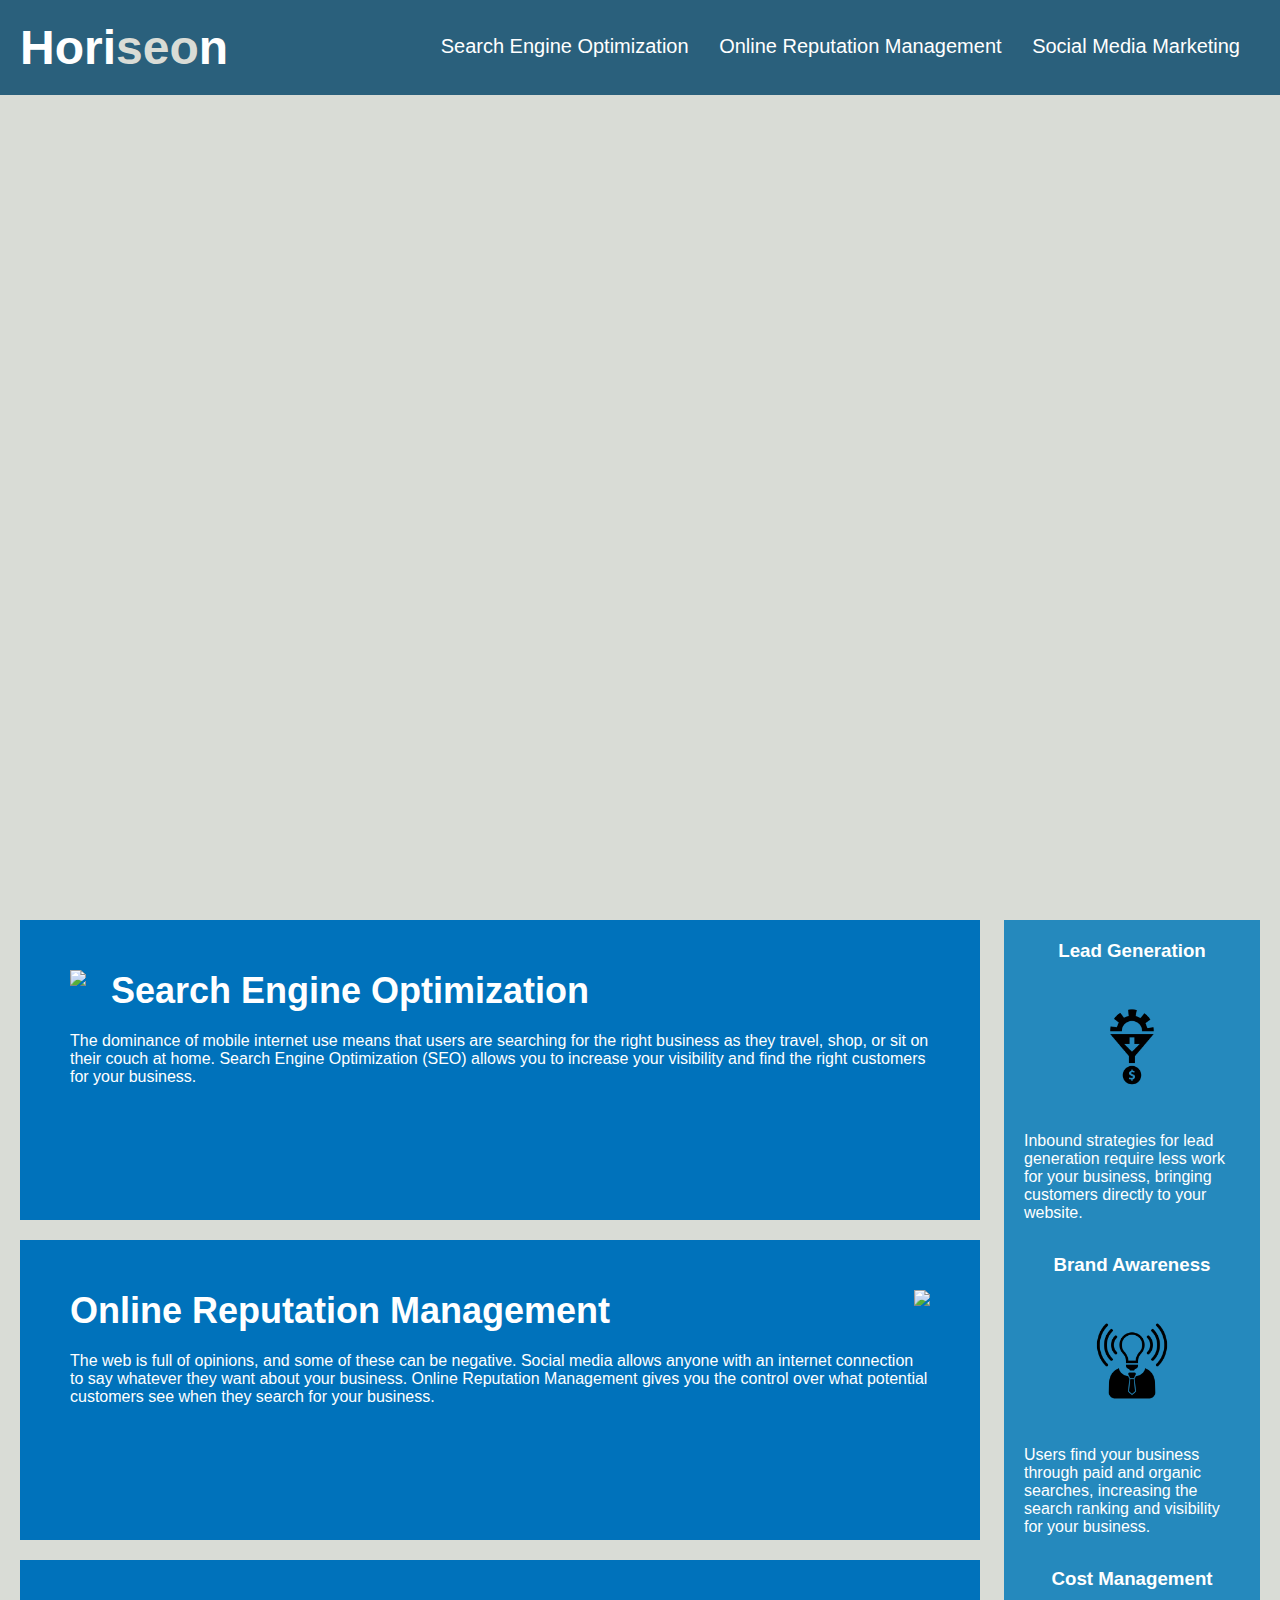
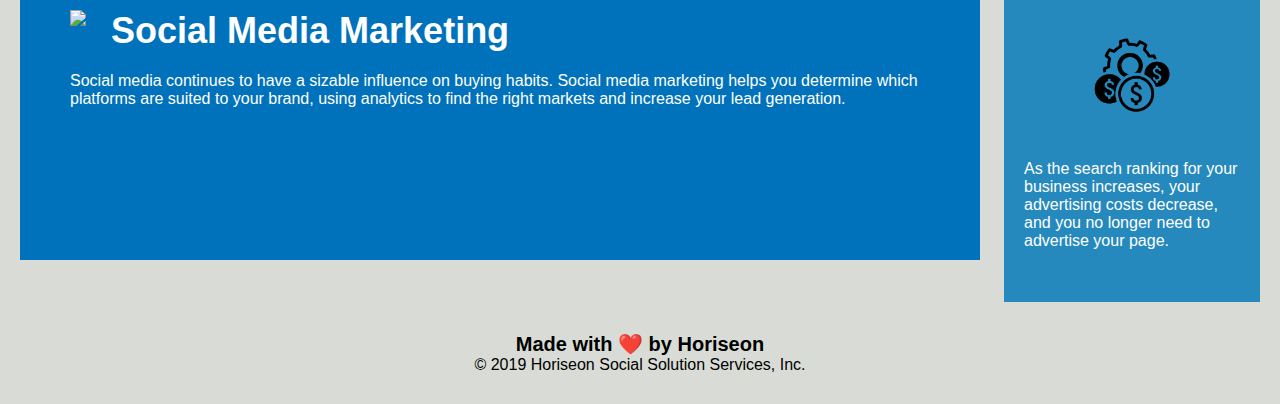
==== Develop/index.html @ 99dfb027 "resave with updated file names" ====
<!DOCTYPE html>
<html lang="en-us">

<head>
    <meta charset="UTF-8" />
    <link rel="stylesheet" href="./assets/css/style.css">
    <title>website</title>
</head>

<body>
    <div class="header">
        <h1>Hori<span class="seo">seo</span>n</h1>
        <div>
            <ul>
                <li>
                    <a href="#search-engine-optimization">Search Engine Optimization</a>
                </li>
                <li>
                    <a href="#online-reputation-management">Online Reputation Management</a>
                </li>
                <li>
                    <a href="#social-media-marketing">Social Media Marketing</a>
                </li>
            </ul>
        </div>
    </div>
    <div class="hero"></div>
    <div class="content">
        <div class="search-engine-optimization">
            <img src="./assets/images/search-engine-optimization.jpg" class="float-left" />
            <h2>Search Engine Optimization</h2>
            <p>
                The dominance of mobile internet use means that users are searching for the right business as they
                travel, shop, or sit on their couch at home. Search Engine Optimization (SEO) allows you to increase
                your visibility and find the right customers for your business.
            </p>
        </div>
        <div id="online-reputation-management" class="online-reputation-management">
            <img src="./assets/images/online-reputation-management.jpg" class="float-right" />
            <h2>Online Reputation Management</h2>
            <p>
                The web is full of opinions, and some of these can be negative. Social media allows anyone with an
                internet connection to say whatever they want about your business. Online Reputation Management gives
                you the control over what potential customers see when they search for your business.
            </p>
        </div>
        <div id="social-media-marketing" class="social-media-marketing">
            <img src="./assets/images/social-media-marketing.jpg" class="float-left" />
            <h2>Social Media Marketing</h2>
            <p>
                Social media continues to have a sizable influence on buying habits. Social media marketing helps you
                determine which platforms are suited to your brand, using analytics to find the right markets and
                increase your lead generation.
            </p>
        </div>
    </div>
    <div class="benefits">
        <div class="benefit-lead">
            <h3>Lead Generation</h3>
            <img src="./assets/images/lead-generation.png" />
            <p>
                Inbound strategies for lead generation require less work for your business, bringing customers directly
                to your website.
            </p>
        </div>
        <div class="benefit-brand">
            <h3>Brand Awareness</h3>
            <img src="./assets/images/brand-awareness.png" />
            <p>
                Users find your business through paid and organic searches, increasing the search ranking and visibility
                for your business.
            </p>
        </div>
        <div class="benefit-cost">
            <h3>Cost Management</h3>
            <img src="./assets/images/cost-management.png"></img>
            <p>
                As the search ranking for your business increases, your advertising costs decrease, and you no longer
                need to advertise your page.
            </p>
        </div>
    </div>
    <div class="footer">
        <h2>Made with ❤️️ by Horiseon</h2>
        <p>
            &copy; 2019 Horiseon Social Solution Services, Inc.
        </p>
    </div>
</body>

</html>
---- Develop/assets/css/style.css ----
* {
    box-sizing: border-box;
    padding: 0;
    margin: 0;
}

body {
    background-color: #d9dcd6;
}

.header {
    padding: 20px;
    font-family: 'Trebuchet MS', 'Lucida Sans Unicode', 'Lucida Grande', 'Lucida Sans', Arial, sans-serif;
    background-color: #2a607c;
    color: #ffffff;
}

.header h1 {
    display: inline-block;
    font-size: 48px;
}

.header h1 .seo {
    color: #d9dcd6;
}

.header div {
    padding-top: 15px;
    margin-right: 20px;
    float: right;
    font-family: 'Gill Sans', 'Gill Sans MT', Calibri, 'Trebuchet MS', sans-serif;
    font-size: 20px;
}

.header div ul {
    list-style-type: none;
}

.header div ul li {
    display: inline-block;
    margin-left: 25px;
}

a {
    color: #ffffff;
    text-decoration: none;
}

p {
    font-size: 16px;
}

.hero {
    height: 800px;
    width: 100%;
    margin-bottom: 25px;
    background-image: url("../images/digital-marketing-meeting.jpg");
    background-size: cover;
    background-position: center;
}

.float-left {
    float: left;
    margin-right: 25px;
}

.float-right {
    float: right;
    margin-left: 25px;
}

.content {
    width: 75%;
    display: inline-block;
    margin-left: 20px;
}

.benefits {
    margin-right: 20px;
    padding: 20px;
    clear: both;
    float: right;
    width: 20%;
    height: 100%;
    font-family: 'Gill Sans', 'Gill Sans MT', Calibri, 'Trebuchet MS', sans-serif;
    background-color: #2589bd;
}

.benefit-lead {
    margin-bottom: 32px;
    color: #ffffff;
}

.benefit-brand {
    margin-bottom: 32px;
    color: #ffffff;
}

.benefit-cost {
    margin-bottom: 32px;
    color: #ffffff;
}

.benefit-lead h3 {
    margin-bottom: 10px;
    text-align: center;
}

.benefit-brand h3 {
    margin-bottom: 10px;
    text-align: center;
}

.benefit-cost h3 {
    margin-bottom: 10px;
    text-align: center;
}

.benefit-lead img {
    display: block;
    margin: 10px auto;
    max-width: 150px;
}

.benefit-brand img {
    display: block;
    margin: 10px auto;
    max-width: 150px;
}

.benefit-cost img {
    display: block;
    margin: 10px auto;
    max-width: 150px;
}

.search-engine-optimization {
    margin-bottom: 20px;
    padding: 50px;
    height: 300px;
    font-family: 'Gill Sans', 'Gill Sans MT', Calibri, 'Trebuchet MS', sans-serif;
    background-color: #0072bb;
    color: #ffffff;
}

.online-reputation-management {
    margin-bottom: 20px;
    padding: 50px;
    height: 300px;
    font-family: 'Gill Sans', 'Gill Sans MT', Calibri, 'Trebuchet MS', sans-serif;
    background-color: #0072bb;
    color: #ffffff;
}

.social-media-marketing {
    margin-bottom: 20px;
    padding: 50px;
    height: 300px;
    font-family: 'Gill Sans', 'Gill Sans MT', Calibri, 'Trebuchet MS', sans-serif;
    background-color: #0072bb;
    color: #ffffff;
}

.search-engine-optimization img {
    max-height: 200px;
}

.online-reputation-management img {
    max-height: 200px;
}

.social-media-marketing img {
    max-height: 200px;
}

.search-engine-optimization h2 {
    margin-bottom: 20px;
    font-size: 36px;
}

.online-reputation-management h2 {
    margin-bottom: 20px;
    font-size: 36px;
}

.social-media-marketing h2 {
    margin-bottom: 20px;
    font-size: 36px;
}

.footer {
    padding: 30px;
    clear: both;
    font-family: 'Trebuchet MS', 'Lucida Sans Unicode', 'Lucida Grande', 'Lucida Sans', Arial, sans-serif;
    text-align: center;
}

.footer h2 {
    font-size: 20px;
}
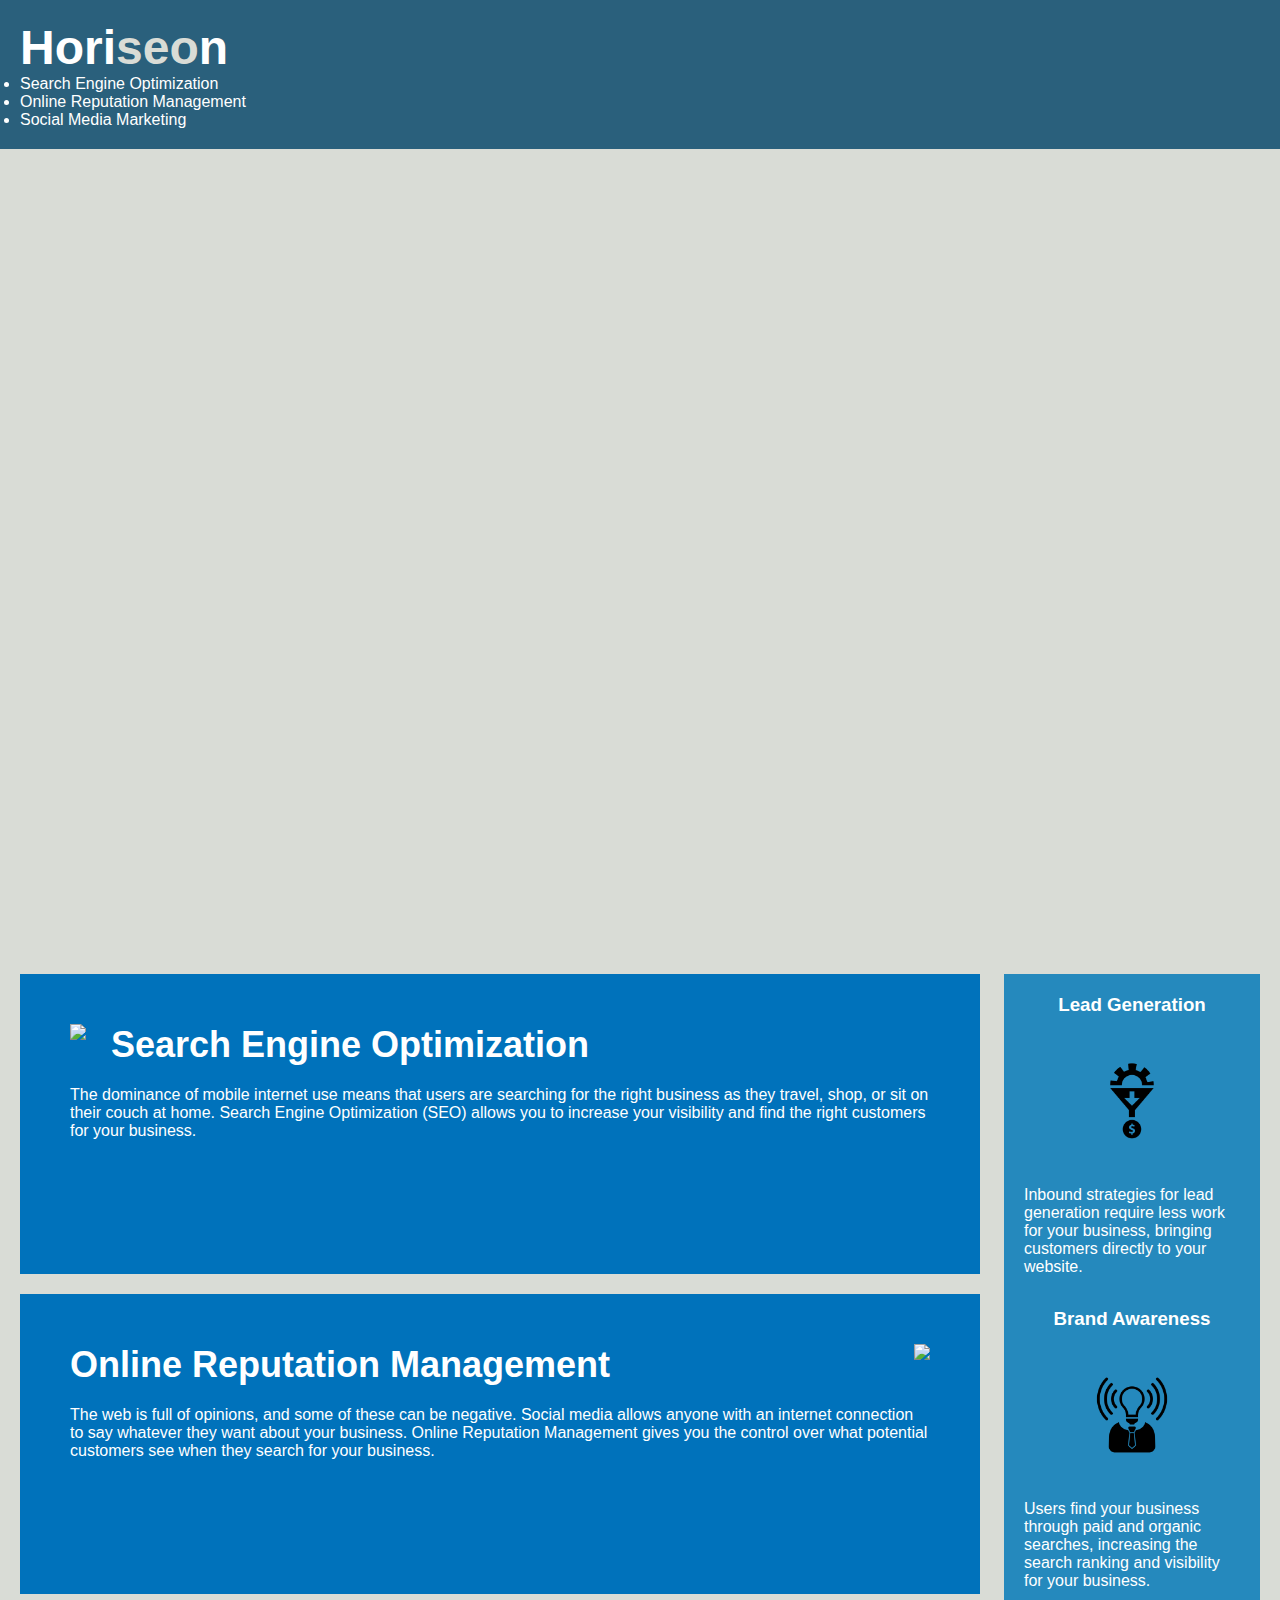
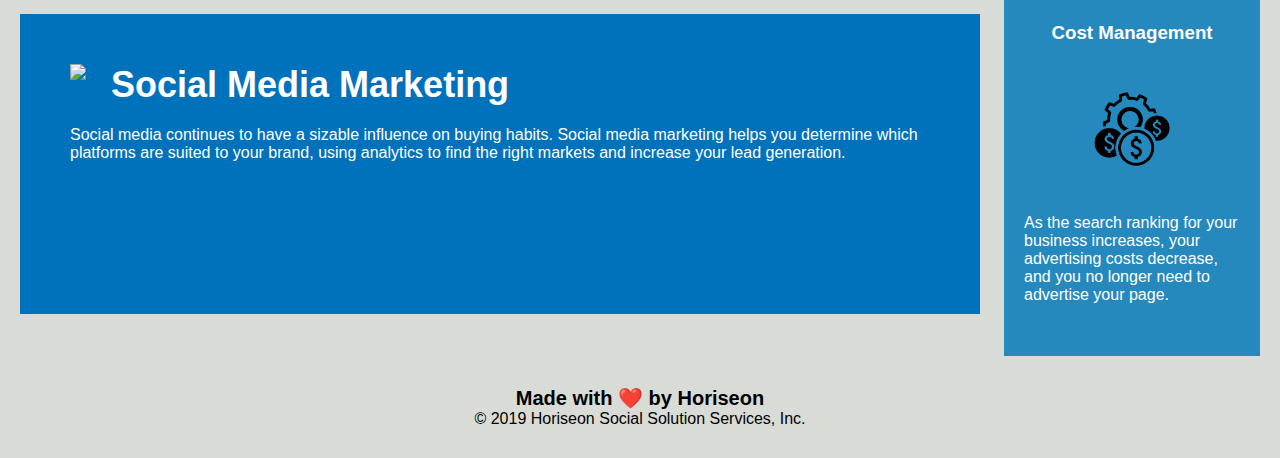
==== commit 2eda93c6: "tune navigation .html .css" ====
--- a/Develop/index.html
+++ b/Develop/index.html
@@ -4,13 +4,18 @@
 <head>
     <meta charset="UTF-8" />
     <link rel="stylesheet" href="./assets/css/style.css">
-    <title>website</title>
+    <title>Horiseon</title>
 </head>
 
 <body>
-    <div class="header">
-        <h1>Hori<span class="seo">seo</span>n</h1>
-        <div>
+    <!--navigation start-->
+    <header>
+        <h1>
+            <a href="index.html">
+                Hori<span class="seo">seo</span>n
+            </a>
+        </h1>
+        <nav>
             <ul>
                 <li>
                     <a href="#search-engine-optimization">Search Engine Optimization</a>
@@ -22,8 +27,11 @@
                     <a href="#social-media-marketing">Social Media Marketing</a>
                 </li>
             </ul>
-        </div>
-    </div>
+        </nav>
+    </header>
+    <!--navigation end-->
+
+    <!--services start-->
     <div class="hero"></div>
     <div class="content">
         <div class="search-engine-optimization">
@@ -54,6 +62,9 @@
             </p>
         </div>
     </div>
+    <!--services end-->
+
+    <!--benefits side bar start-->
     <div class="benefits">
         <div class="benefit-lead">
             <h3>Lead Generation</h3>
@@ -80,12 +91,15 @@
             </p>
         </div>
     </div>
+    <!--benefits side bar end-->
+
+    <!--footer start-->
     <div class="footer">
         <h2>Made with ❤️️ by Horiseon</h2>
         <p>
             &copy; 2019 Horiseon Social Solution Services, Inc.
         </p>
     </div>
+        <!--footer end-->
 </body>
-
 </html>--- a/Develop/assets/css/style.css
+++ b/Develop/assets/css/style.css
@@ -8,23 +8,33 @@
     background-color: #d9dcd6;
 }
 
-.header {
+a {
+    color: #ffffff;
+    text-decoration: none;
+}
+
+p {
+    font-size: 16px;
+}
+
+/*navigation start*/
+header {
     padding: 20px;
     font-family: 'Trebuchet MS', 'Lucida Sans Unicode', 'Lucida Grande', 'Lucida Sans', Arial, sans-serif;
     background-color: #2a607c;
     color: #ffffff;
 }
 
-.header h1 {
+header h1 {
     display: inline-block;
     font-size: 48px;
 }
 
-.header h1 .seo {
+header h1 .seo {
     color: #d9dcd6;
 }
 
-.header div {
+header div {
     padding-top: 15px;
     margin-right: 20px;
     float: right;
@@ -32,24 +42,17 @@
     font-size: 20px;
 }
 
-.header div ul {
+header div ul {
     list-style-type: none;
 }
 
-.header div ul li {
+header div ul li {
     display: inline-block;
     margin-left: 25px;
 }
-
-a {
-    color: #ffffff;
-    text-decoration: none;
-}
-
-p {
-    font-size: 16px;
-}
-
+/*navigation end*/
+
+/*services start*/
 .hero {
     height: 800px;
     width: 100%;
@@ -75,6 +78,62 @@
     margin-left: 20px;
 }
 
+.search-engine-optimization {
+    margin-bottom: 20px;
+    padding: 50px;
+    height: 300px;
+    font-family: 'Gill Sans', 'Gill Sans MT', Calibri, 'Trebuchet MS', sans-serif;
+    background-color: #0072bb;
+    color: #ffffff;
+}
+
+.online-reputation-management {
+    margin-bottom: 20px;
+    padding: 50px;
+    height: 300px;
+    font-family: 'Gill Sans', 'Gill Sans MT', Calibri, 'Trebuchet MS', sans-serif;
+    background-color: #0072bb;
+    color: #ffffff;
+}
+
+.social-media-marketing {
+    margin-bottom: 20px;
+    padding: 50px;
+    height: 300px;
+    font-family: 'Gill Sans', 'Gill Sans MT', Calibri, 'Trebuchet MS', sans-serif;
+    background-color: #0072bb;
+    color: #ffffff;
+}
+
+.search-engine-optimization img {
+    max-height: 200px;
+}
+
+.online-reputation-management img {
+    max-height: 200px;
+}
+
+.social-media-marketing img {
+    max-height: 200px;
+}
+
+.search-engine-optimization h2 {
+    margin-bottom: 20px;
+    font-size: 36px;
+}
+
+.online-reputation-management h2 {
+    margin-bottom: 20px;
+    font-size: 36px;
+}
+
+.social-media-marketing h2 {
+    margin-bottom: 20px;
+    font-size: 36px;
+}
+/*services end*/
+
+/*benefits side bar start*/
 .benefits {
     margin-right: 20px;
     padding: 20px;
@@ -133,61 +192,9 @@
     margin: 10px auto;
     max-width: 150px;
 }
-
-.search-engine-optimization {
-    margin-bottom: 20px;
-    padding: 50px;
-    height: 300px;
-    font-family: 'Gill Sans', 'Gill Sans MT', Calibri, 'Trebuchet MS', sans-serif;
-    background-color: #0072bb;
-    color: #ffffff;
-}
-
-.online-reputation-management {
-    margin-bottom: 20px;
-    padding: 50px;
-    height: 300px;
-    font-family: 'Gill Sans', 'Gill Sans MT', Calibri, 'Trebuchet MS', sans-serif;
-    background-color: #0072bb;
-    color: #ffffff;
-}
-
-.social-media-marketing {
-    margin-bottom: 20px;
-    padding: 50px;
-    height: 300px;
-    font-family: 'Gill Sans', 'Gill Sans MT', Calibri, 'Trebuchet MS', sans-serif;
-    background-color: #0072bb;
-    color: #ffffff;
-}
-
-.search-engine-optimization img {
-    max-height: 200px;
-}
-
-.online-reputation-management img {
-    max-height: 200px;
-}
-
-.social-media-marketing img {
-    max-height: 200px;
-}
-
-.search-engine-optimization h2 {
-    margin-bottom: 20px;
-    font-size: 36px;
-}
-
-.online-reputation-management h2 {
-    margin-bottom: 20px;
-    font-size: 36px;
-}
-
-.social-media-marketing h2 {
-    margin-bottom: 20px;
-    font-size: 36px;
-}
-
+/*benefits side bar end*/
+
+/*footer start*/
 .footer {
     padding: 30px;
     clear: both;
@@ -198,3 +205,4 @@
 .footer h2 {
     font-size: 20px;
 }
+/*footer end*/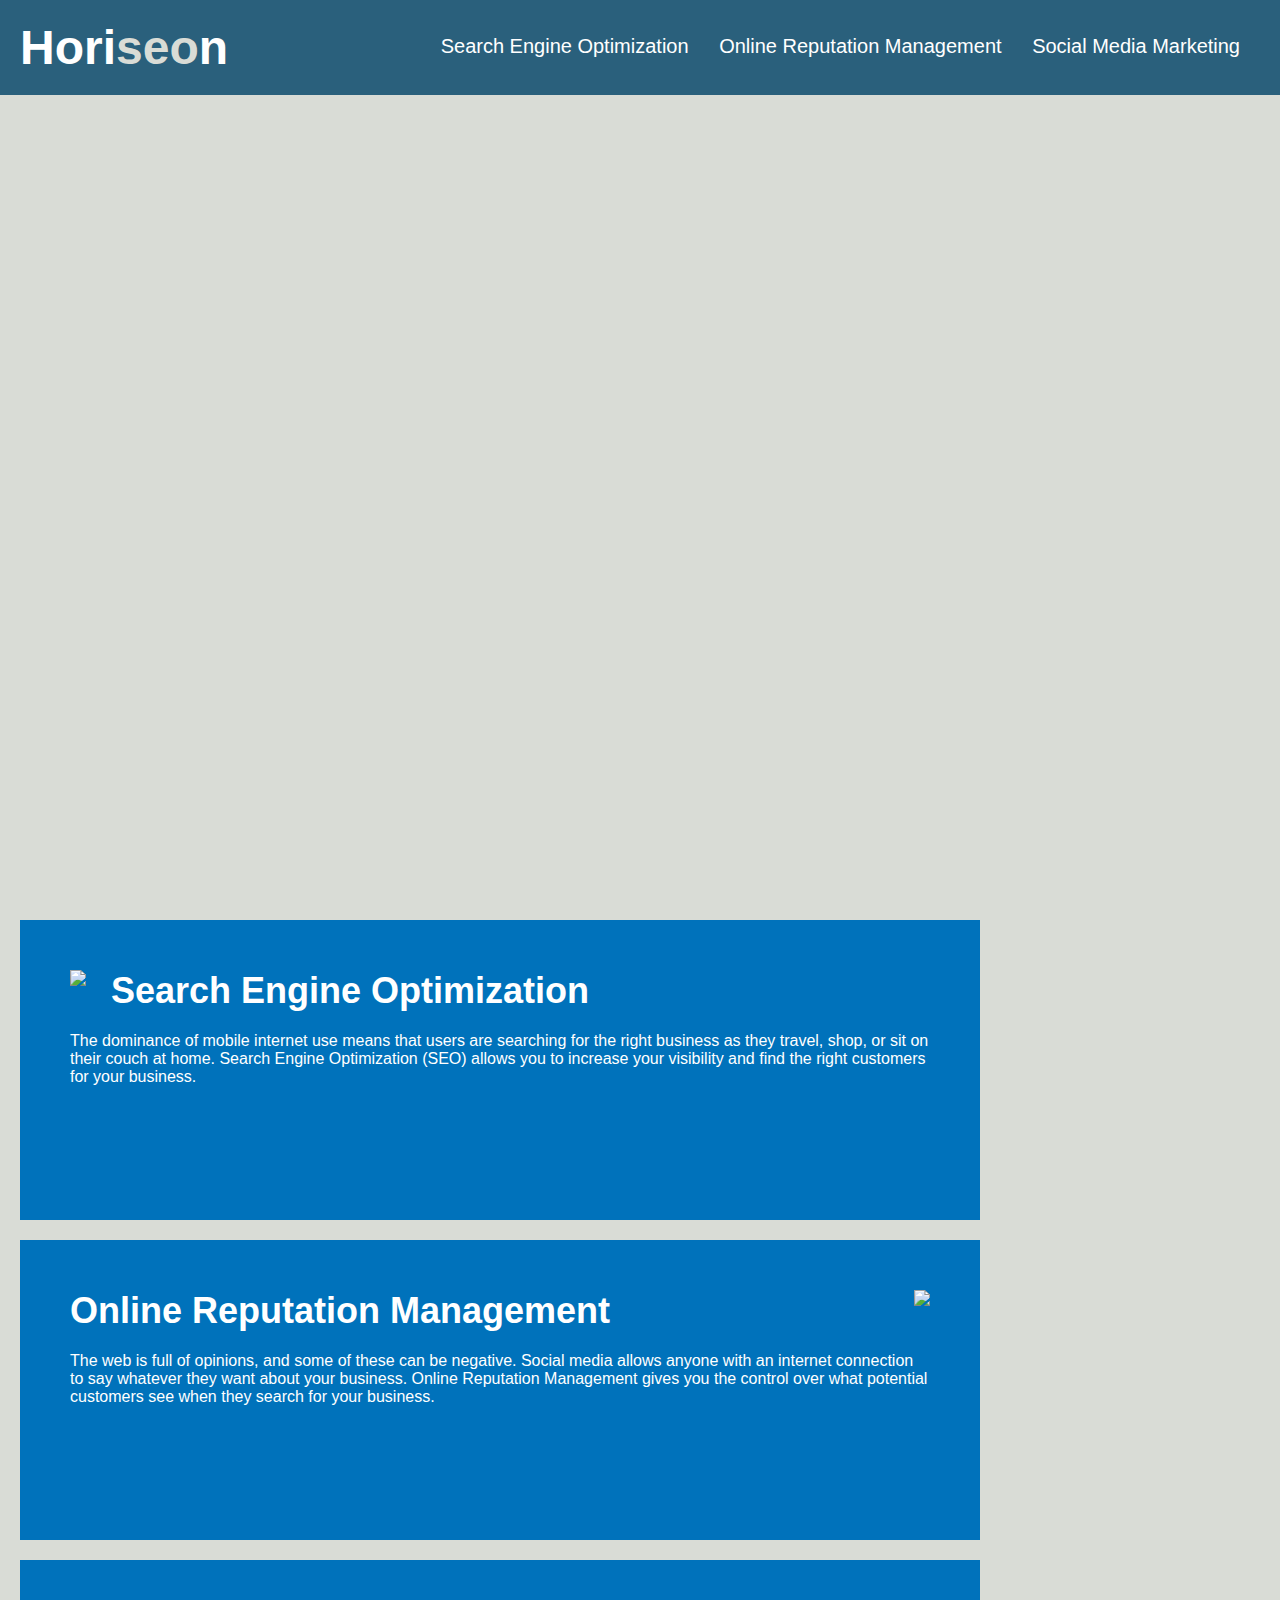
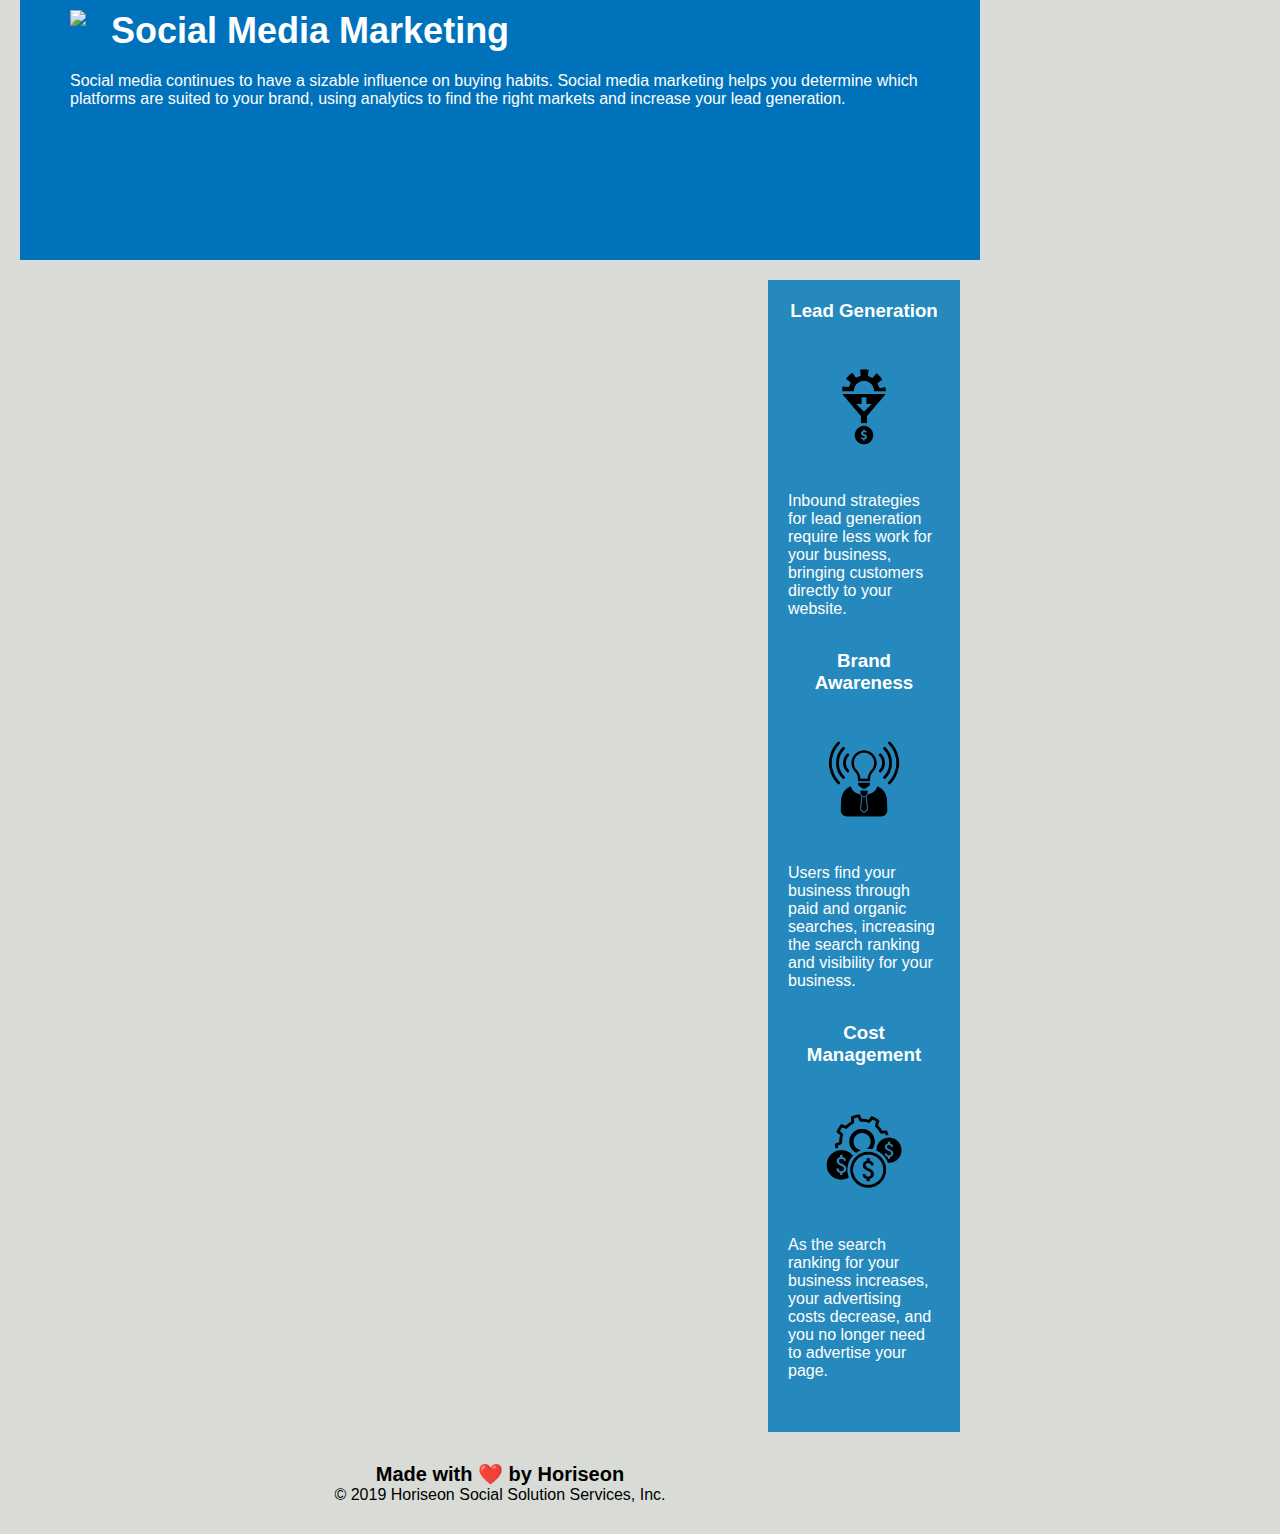
==== commit df8bc792: "tune hero .html .css" ====
--- a/Develop/index.html
+++ b/Develop/index.html
@@ -31,8 +31,11 @@
     </header>
     <!--navigation end-->
 
+    <!--hero start-->
+    <div class="hero"></div>
+    <!--hero end-->
+
     <!--services start-->
-    <div class="hero"></div>
     <div class="content">
         <div class="search-engine-optimization">
             <img src="./assets/images/search-engine-optimization.jpg" class="float-left" />
@@ -61,7 +64,7 @@
                 increase your lead generation.
             </p>
         </div>
-    </div>
+    </section>
     <!--services end-->
 
     <!--benefits side bar start-->
--- a/Develop/assets/css/style.css
+++ b/Develop/assets/css/style.css
@@ -34,7 +34,7 @@
     color: #d9dcd6;
 }
 
-header div {
+header nav {
     padding-top: 15px;
     margin-right: 20px;
     float: right;
@@ -42,17 +42,17 @@
     font-size: 20px;
 }
 
-header div ul {
+header nav ul {
     list-style-type: none;
 }
 
-header div ul li {
+header nav ul li {
     display: inline-block;
     margin-left: 25px;
 }
 /*navigation end*/
 
-/*services start*/
+/*hero start*/
 .hero {
     height: 800px;
     width: 100%;
@@ -61,7 +61,9 @@
     background-size: cover;
     background-position: center;
 }
-
+/*hero end*/
+
+/*services start*/
 .float-left {
     float: left;
     margin-right: 25px;
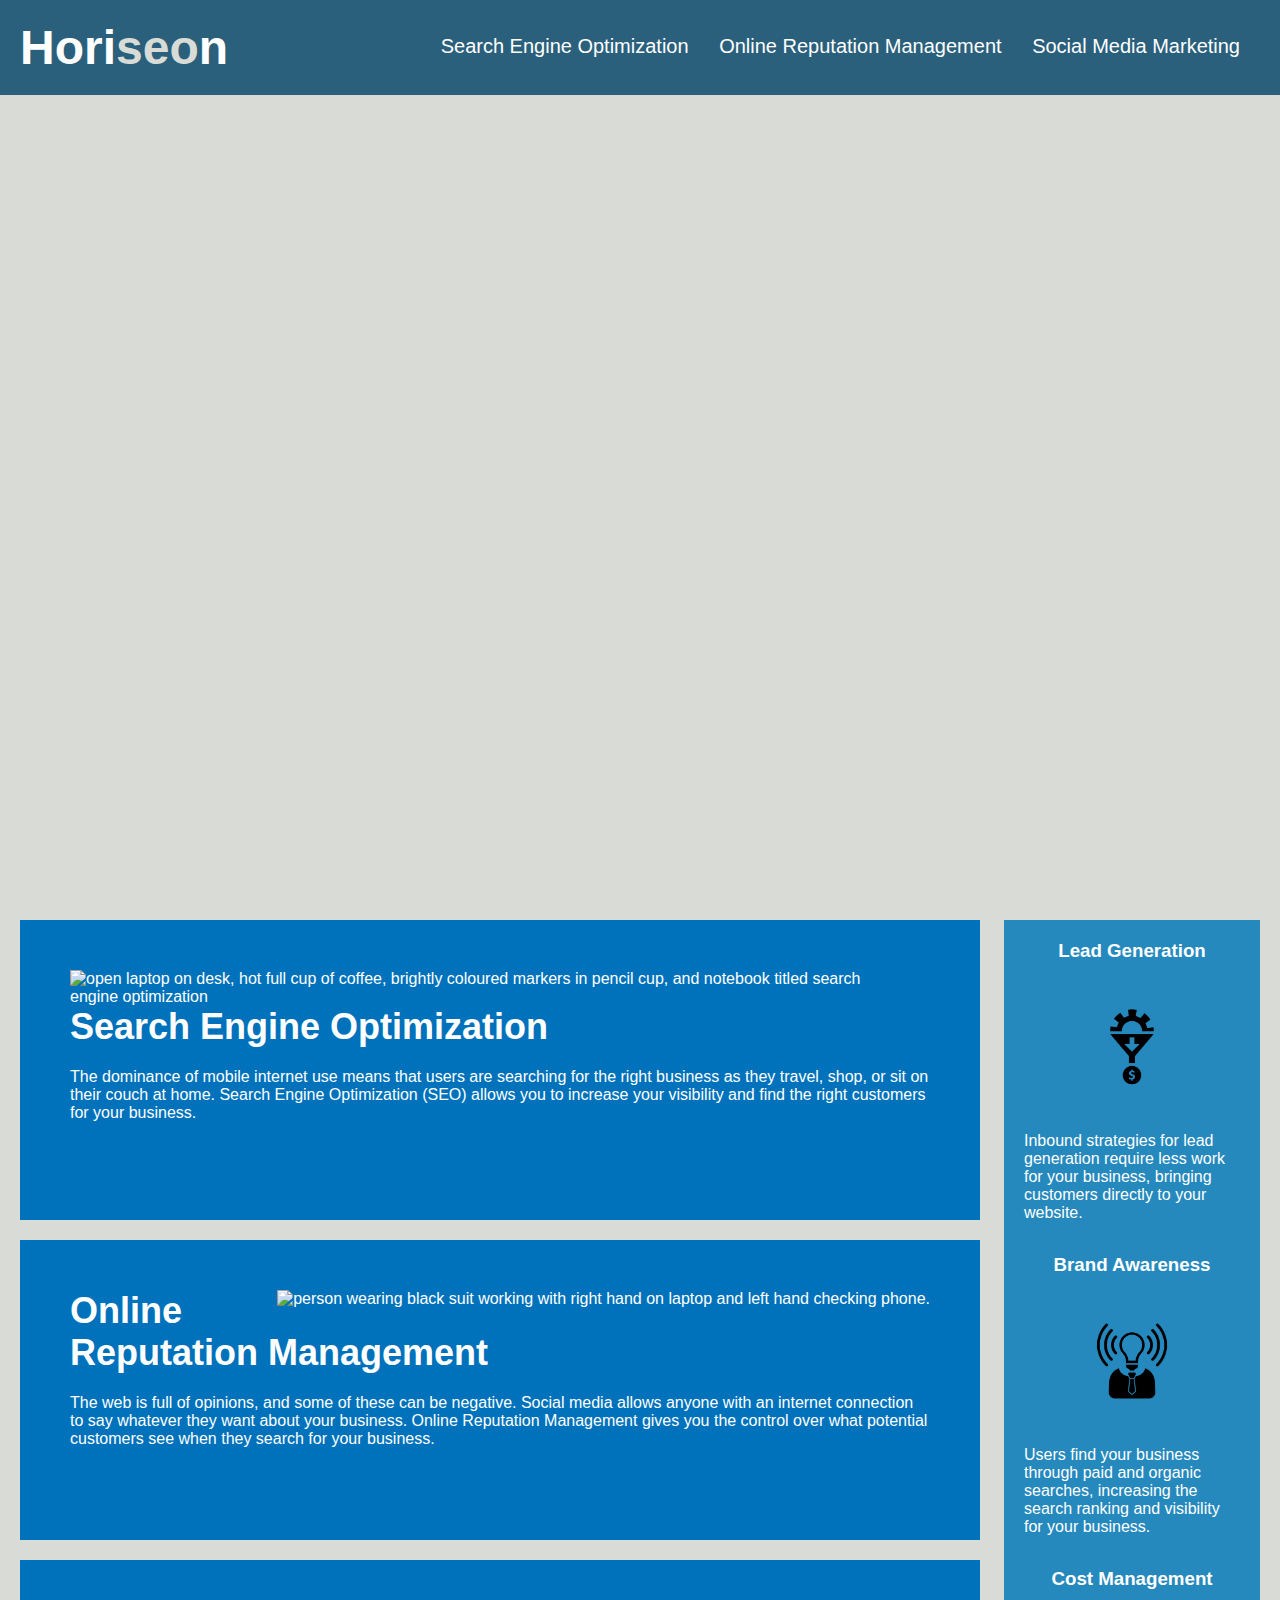
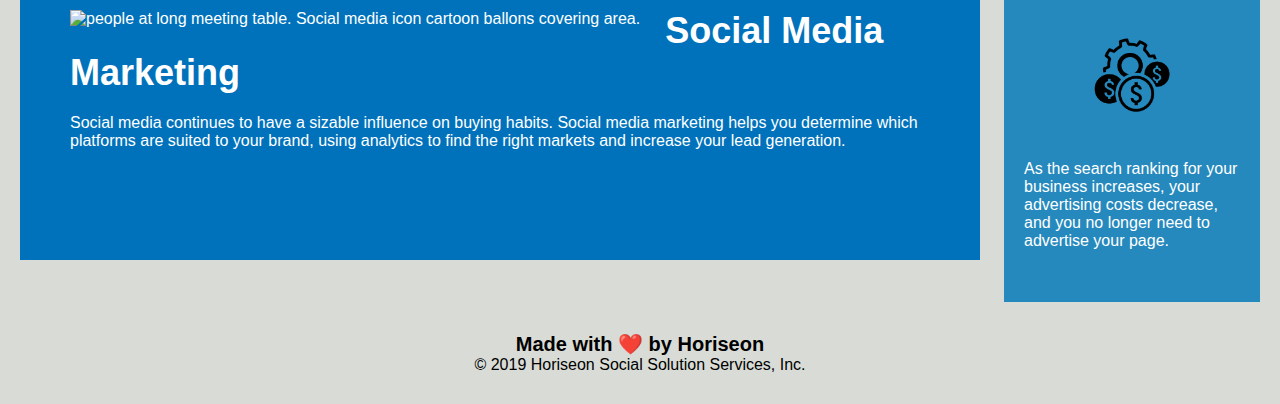
==== commit fa875c9f: "tune services .html .css" ====
--- a/Develop/index.html
+++ b/Develop/index.html
@@ -36,34 +36,50 @@
     <!--hero end-->
 
     <!--services start-->
-    <div class="content">
-        <div class="search-engine-optimization">
-            <img src="./assets/images/search-engine-optimization.jpg" class="float-left" />
-            <h2>Search Engine Optimization</h2>
-            <p>
-                The dominance of mobile internet use means that users are searching for the right business as they
-                travel, shop, or sit on their couch at home. Search Engine Optimization (SEO) allows you to increase
-                your visibility and find the right customers for your business.
-            </p>
-        </div>
-        <div id="online-reputation-management" class="online-reputation-management">
-            <img src="./assets/images/online-reputation-management.jpg" class="float-right" />
-            <h2>Online Reputation Management</h2>
-            <p>
-                The web is full of opinions, and some of these can be negative. Social media allows anyone with an
-                internet connection to say whatever they want about your business. Online Reputation Management gives
-                you the control over what potential customers see when they search for your business.
-            </p>
-        </div>
-        <div id="social-media-marketing" class="social-media-marketing">
-            <img src="./assets/images/social-media-marketing.jpg" class="float-left" />
-            <h2>Social Media Marketing</h2>
-            <p>
-                Social media continues to have a sizable influence on buying habits. Social media marketing helps you
-                determine which platforms are suited to your brand, using analytics to find the right markets and
-                increase your lead generation.
-            </p>
-        </div>
+    <section class="services">
+        <article id="search-engine-optimization">
+            <div>
+                <img src="./assets/images/search-engine-optimization.jpg"
+                    alt="open laptop on desk, hot full cup of coffee, brightly coloured markers in pencil cup, and notebook titled search engine optimization"
+                    class="img-left">
+                <h2>Search Engine Optimization</h2>
+                <p>
+                    The dominance of mobile internet use means that users are searching for the right business as they
+                    travel, shop, or sit on their couch at home. Search Engine Optimization (SEO) allows you to increase
+                    your visibility and find the right customers for your business.
+                </p>
+            </div>
+        </article>
+
+        <article id="online-reputation-management">
+            <div>
+                <img src="./assets/images/online-reputation-management.jpg"
+                    alt="person wearing black suit working with right hand on laptop and left hand checking phone."
+                    class="img-right">
+                <h2>Online Reputation Management</h2>
+                <p>
+                    The web is full of opinions, and some of these can be negative. Social media allows anyone with an
+                    internet connection to say whatever they want about your business. Online Reputation Management
+                    gives
+                    you the control over what potential customers see when they search for your business.
+                </p>
+            </div>
+        </article>
+
+        <article id="social-media-marketing">
+            <div>
+                <img src="./assets/images/social-media-marketing.jpg"
+                    alt="people at long meeting table. Social media icon cartoon ballons covering area."
+                    class="img-left">
+                <h2>Social Media Marketing</h2>
+                <p>
+                    Social media continues to have a sizable influence on buying habits. Social media marketing helps
+                    you
+                    determine which platforms are suited to your brand, using analytics to find the right markets and
+                    increase your lead generation.
+                </p>
+            </div>
+        </article>
     </section>
     <!--services end-->
 
@@ -96,6 +112,7 @@
     </div>
     <!--benefits side bar end-->
 
+
     <!--footer start-->
     <div class="footer">
         <h2>Made with ❤️️ by Horiseon</h2>
@@ -103,6 +120,7 @@
             &copy; 2019 Horiseon Social Solution Services, Inc.
         </p>
     </div>
-        <!--footer end-->
+    <!--footer end-->
 </body>
+
 </html>--- a/Develop/assets/css/style.css
+++ b/Develop/assets/css/style.css
@@ -64,23 +64,23 @@
 /*hero end*/
 
 /*services start*/
-.float-left {
-    float: left;
-    margin-right: 25px;
-}
-
-.float-right {
-    float: right;
-    margin-left: 25px;
-}
-
-.content {
+.services {
     width: 75%;
     display: inline-block;
     margin-left: 20px;
 }
 
-.search-engine-optimization {
+.img-left {
+    float: left;
+    margin-right: 25px;
+}
+
+.img-right {
+    float: right;
+    margin-left: 25px;
+}
+
+.services div {
     margin-bottom: 20px;
     padding: 50px;
     height: 300px;
@@ -89,47 +89,11 @@
     color: #ffffff;
 }
 
-.online-reputation-management {
-    margin-bottom: 20px;
-    padding: 50px;
-    height: 300px;
-    font-family: 'Gill Sans', 'Gill Sans MT', Calibri, 'Trebuchet MS', sans-serif;
-    background-color: #0072bb;
-    color: #ffffff;
-}
-
-.social-media-marketing {
-    margin-bottom: 20px;
-    padding: 50px;
-    height: 300px;
-    font-family: 'Gill Sans', 'Gill Sans MT', Calibri, 'Trebuchet MS', sans-serif;
-    background-color: #0072bb;
-    color: #ffffff;
-}
-
-.search-engine-optimization img {
+.services img {
     max-height: 200px;
 }
 
-.online-reputation-management img {
-    max-height: 200px;
-}
-
-.social-media-marketing img {
-    max-height: 200px;
-}
-
-.search-engine-optimization h2 {
-    margin-bottom: 20px;
-    font-size: 36px;
-}
-
-.online-reputation-management h2 {
-    margin-bottom: 20px;
-    font-size: 36px;
-}
-
-.social-media-marketing h2 {
+.services h2 {
     margin-bottom: 20px;
     font-size: 36px;
 }
@@ -147,35 +111,42 @@
     background-color: #2589bd;
 }
 
+
 .benefit-lead {
     margin-bottom: 32px;
     color: #ffffff;
 }
+
 
 .benefit-brand {
     margin-bottom: 32px;
     color: #ffffff;
 }
 
+
 .benefit-cost {
     margin-bottom: 32px;
     color: #ffffff;
 }
+
 
 .benefit-lead h3 {
     margin-bottom: 10px;
     text-align: center;
 }
 
+
 .benefit-brand h3 {
     margin-bottom: 10px;
     text-align: center;
 }
 
+
 .benefit-cost h3 {
     margin-bottom: 10px;
     text-align: center;
 }
+
 
 .benefit-lead img {
     display: block;
@@ -183,18 +154,22 @@
     max-width: 150px;
 }
 
+
 .benefit-brand img {
     display: block;
     margin: 10px auto;
     max-width: 150px;
 }
 
+
 .benefit-cost img {
     display: block;
     margin: 10px auto;
     max-width: 150px;
 }
+
 /*benefits side bar end*/
+
 
 /*footer start*/
 .footer {
@@ -204,7 +179,9 @@
     text-align: center;
 }
 
+
 .footer h2 {
     font-size: 20px;
 }
+
 /*footer end*/